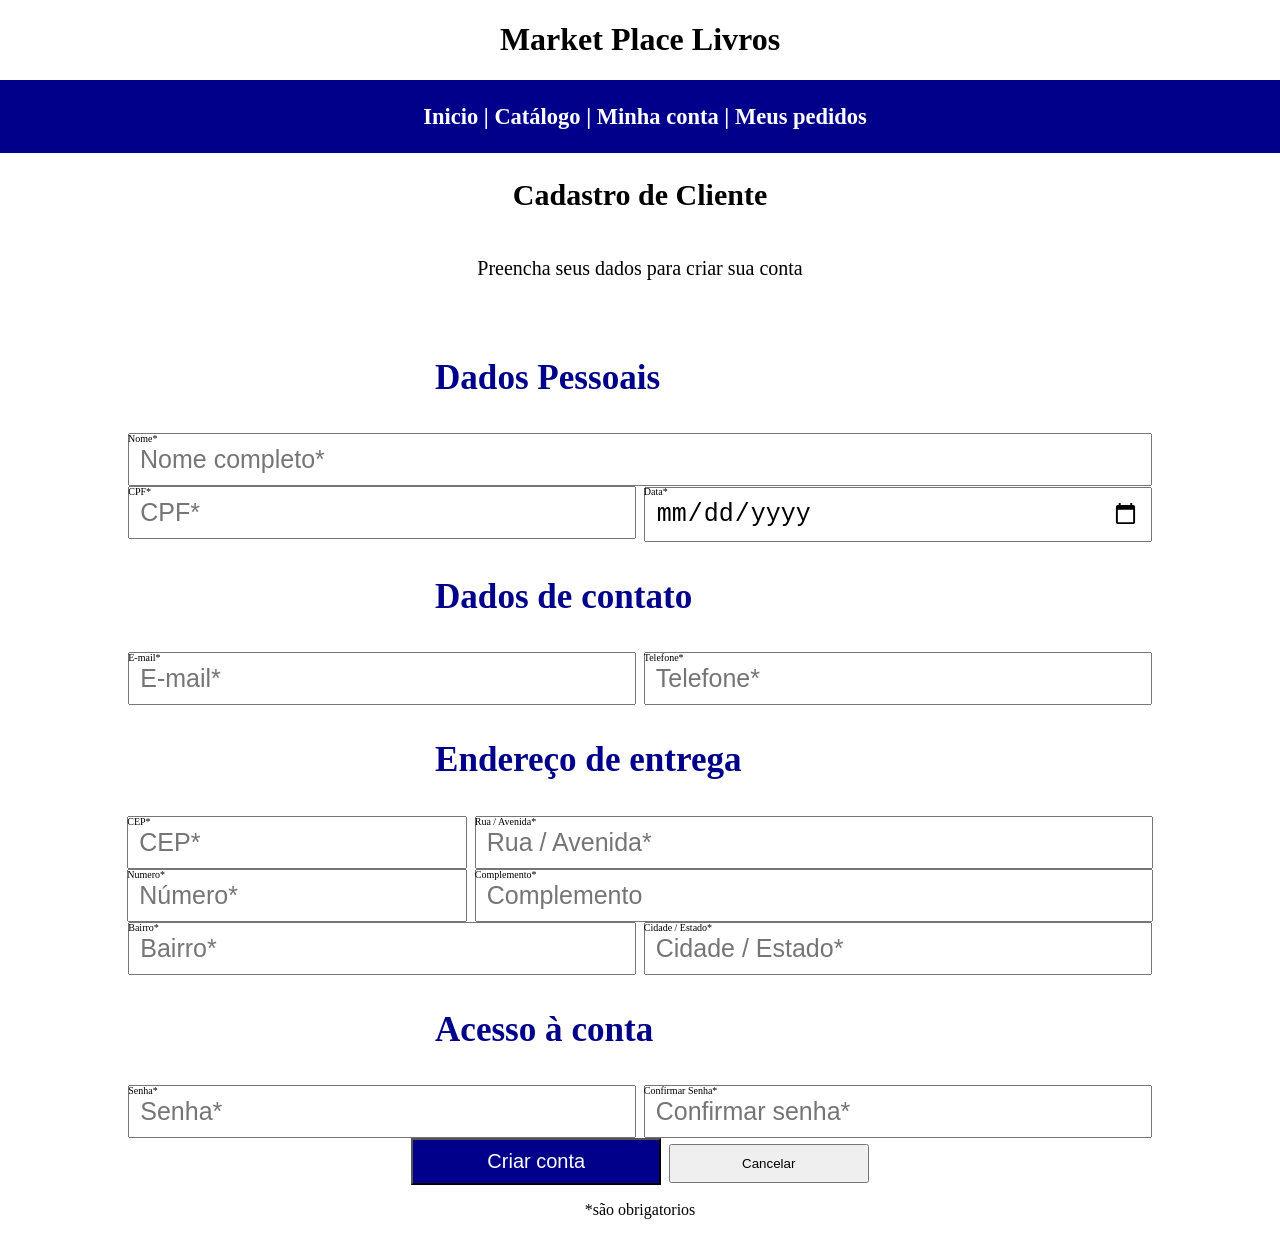
==== Cadastro/IndexCadastro.html @ 98dd460d "Cadastro Pagina cadastro adicionada" ====
<!DOCTYPE html>
<html lang="en">
<head>
    <link rel="stylesheet" href="StyleCadastro.css">
    <meta charset="UTF-8">
    <meta name="viewport" content="width=device-width, initial-scale=1.0">
    <title>Cadastro Cliente</title>
</head>
<body>
    <main>
            <h1>Market Place Livros</h1>
        <header>
            <h2><a href="" >Inicio</a> | <a href="">Catálogo</a> | <a href="">Minha conta</a> | <a href="">Meus pedidos</a></h2>
        </header>
    
        
        <section id="titulo">

            <h1>Cadastro de Cliente</h1>
            <p>Preencha seus dados para criar sua conta</p> <br>
            
        </section>

        <form action="adoroquejo.com@gmail.com" method="post">
            <section id="pessoais">
                <h3>Dados Pessoais</h3>
                <label for="nome">Nome*</label>
                <input placeholder="Nome completo*" type="text" id="nome" name="nome" required><br>

                <label for="CPF">CPF*</label>
                <input placeholder="CPF*" type="number" id="CPF" name="CPF" required>

                <label for="data">Data*</label>
                <input placeholder="Data de nascimento*" type="date" id="data" name="data" required>

            </section>
        
            <section id="contato">
                <h3>Dados de contato</h3>
                <label for="email">E-mail*</label>
                <input placeholder="E-mail*" type="email" id="email" name="email" required>

                <label for="telefone">Telefone*</label>
                <input placeholder="Telefone*" type="number" id="telefone" name="telefone" required><br>

            </section>
            <section id="logradouro">
                <h3>Endereço de entrega</h3>

                <label for="CEP">CEP*</label>
                <input placeholder="CEP*" type="number" id="CEP" name="CEP" required>

                <label for="endereco">Rua / Avenida*</label>
                <input placeholder="Rua / Avenida*" type="text" id="endereco" name="endereco" required><br>

                <label for="numero">Numero*</label>
                <input placeholder="Número*" type="number" id="numero" name="numero" required>

                <label for="complemento">Complemento*</label>
                <input placeholder="Complemento" type="text" id="complemento" name="complemento"><br>

                <label for="bairro">Bairro*</label>
                <input placeholder="Bairro*" type="text" id="bairro" name="bairro" required>

                <label for="cidade">Cidade / Estado*</label>
                <input placeholder="Cidade / Estado*" type="text" id="cidade" name="cidade" required>

            </section>
            <section id="seguranca">
                <h3>Acesso à conta</h3>

                <label for="senha">Senha*</label>
                <input placeholder="Senha*" type="password" id="senha" name="senha" required>

                <label for="senhaConfirma">Confirmar Senha*</label>
                <input placeholder="Confirmar senha*" type="password" id="senhaConfirma" name="senhaConfirma" required>

            </section>

            <button class="jeff" type="submit">Criar conta</button>
            <button type="reset">Cancelar</button>
            
        </form>
            <p>*são obrigatorios</p>
    </main>
</body>
</html>
---- Cadastro/StyleCadastro.css ----
body {
    margin: 0;
    padding: 0;
}

h1 {
    display: flex;
    flex-direction: column;
    align-items: center;
}

a {
    color: white;
    text-decoration: none;
}
a:hover {
    color: rgb(245, 202, 123);
}

header {
    background-color: darkblue;
    font-size: 15px;
    text-align: center;
    margin:0;
    padding:5px;
    width:100%;
    color: white;
}

#titulo {
    display: flex;
    align-items: center;
    flex-direction: column;
    font-size: 20px;
}

label {
    font-size: 10px;
    position: absolute;
}

form {
    text-align: center;
    font-size: 30px;
}

h3 {
    padding-left: 435px;
    text-align: justify;
    color: darkblue;
}

/*faz o input ficar gordo e bonito*/
input {
    font-size: 25px;
    padding: 10px;
}

#nome {
    width: 1000px;
}

#CPF {
    width: 484px;
}

#data {
    width: 484px;
}

#email {
    width: 484px;
}

#telefone {
    width: 484px;
}

#endereco {
    width:654px;
}

#complemento {
    width:654px;
}

#cidade {
    width: 484px;
}

#bairro {
    width: 484px;
}

#senha {
    width: 484px;
}

#senhaConfirma {
    width: 484px;
}


button {
    padding: 10px;
    width: 200px;
    text-align: center;
}
/*jeff é o nome do botão de cadastro, alguem tem que mandar as informações anotadas pra gente, o jeff faz isso*/
.jeff {
    background-color: darkblue;
    color: white;
    width: 250px;
    font-size: 20px;
}

p {
    text-align: center;
}
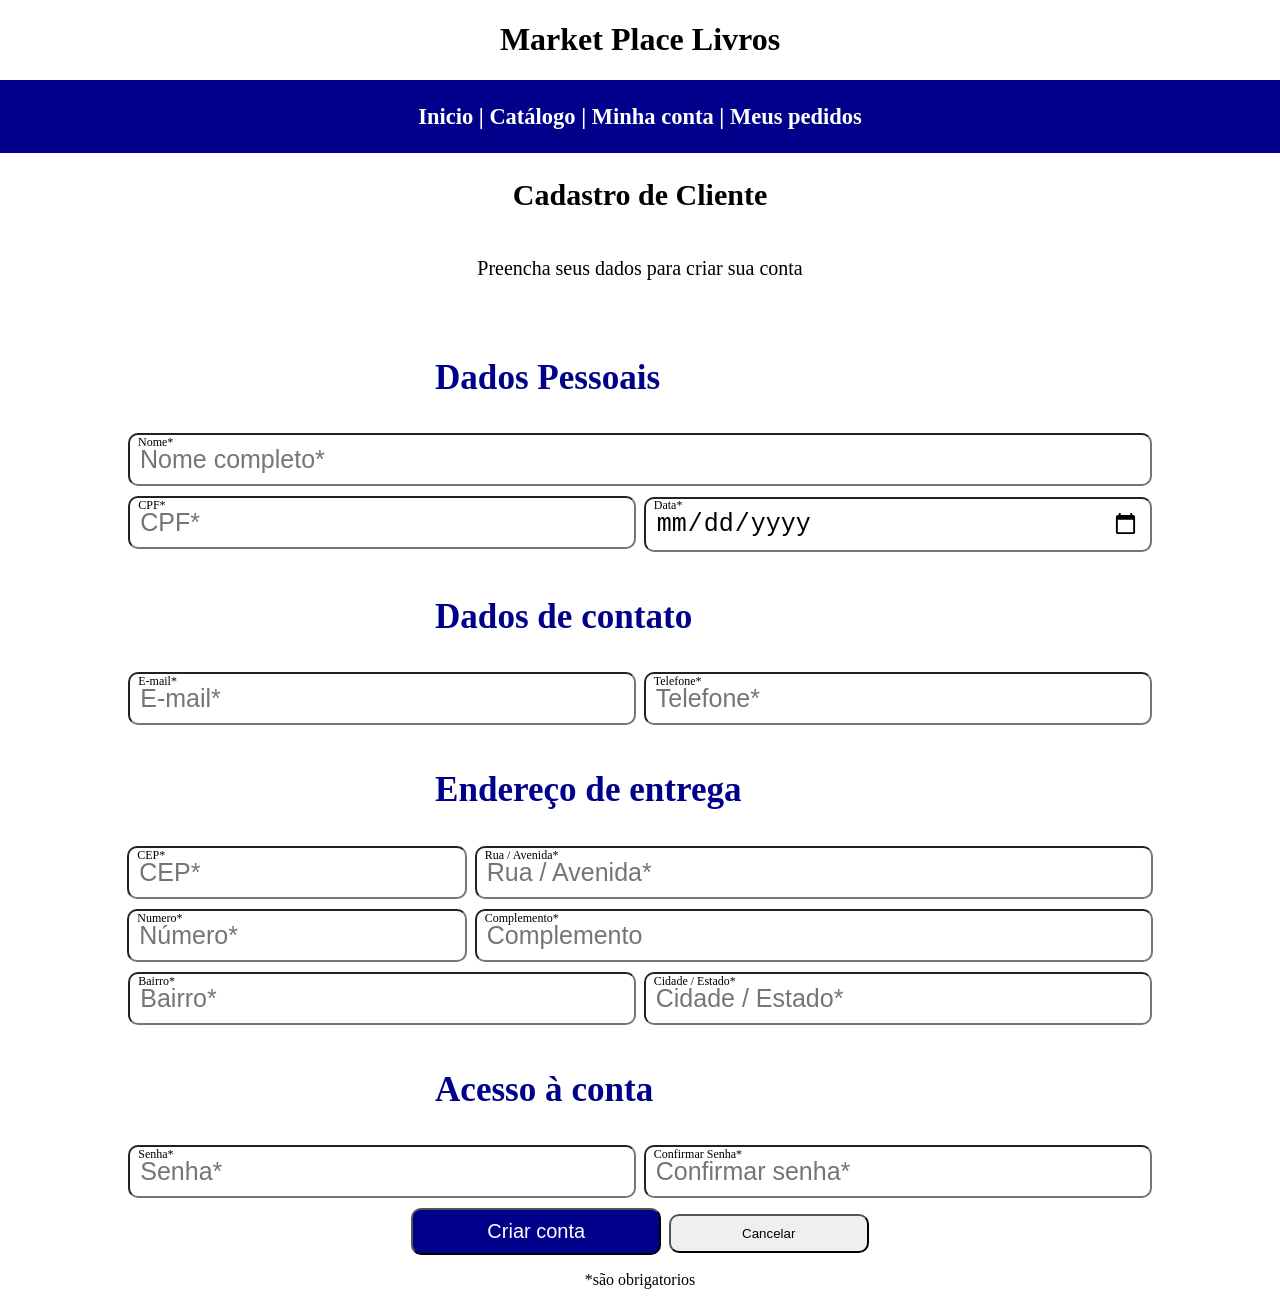
==== commit e06ac4f6: "Conectado as duas paginas A do raphael e a minha" ====
--- a/Cadastro/IndexCadastro.html
+++ b/Cadastro/IndexCadastro.html
@@ -8,9 +8,9 @@
 </head>
 <body>
     <main>
-            <h1>Market Place Livros</h1>
+            <h1 id="girar">Market Place Livros</h1>
         <header>
-            <h2><a href="" >Inicio</a> | <a href="">Catálogo</a> | <a href="">Minha conta</a> | <a href="">Meus pedidos</a></h2>
+            <h2><a href="../Menu principal/IndexMenu.html" >Inicio</a> | <a href="">Catálogo</a> | <a href="">Minha conta</a> | <a href="">Meus pedidos</a></h2>
         </header>
     
         
--- a/Cadastro/StyleCadastro.css
+++ b/Cadastro/StyleCadastro.css
@@ -8,7 +8,7 @@
     flex-direction: column;
     align-items: center;
 }
-
+/*Barra de pesquisas*/
 a {
     color: white;
     text-decoration: none;
@@ -17,13 +17,14 @@
     color: rgb(245, 202, 123);
 }
 
+
 header {
     background-color: darkblue;
     font-size: 15px;
     text-align: center;
     margin:0;
     padding:5px;
-    width:100%;
+    width:auto;
     color: white;
 }
 
@@ -33,17 +34,19 @@
     flex-direction: column;
     font-size: 20px;
 }
-
+/*texto minuscolo em cima do input*/
 label {
-    font-size: 10px;
+    font-size: 12px;
     position: absolute;
+    padding-left: 10px;
+    padding-top: 2px;
 }
 
 form {
     text-align: center;
     font-size: 30px;
 }
-
+/*titulos de cada parte do form*/
 h3 {
     padding-left: 435px;
     text-align: justify;
@@ -54,7 +57,11 @@
 input {
     font-size: 25px;
     padding: 10px;
+    border-radius: 10px;
+    margin-bottom: 10px;
 }
+
+/* cada input tem seu tamnho diferente*/
 
 #nome {
     width: 1000px;
@@ -105,6 +112,7 @@
     padding: 10px;
     width: 200px;
     text-align: center;
+    border-radius: 10px;
 }
 /*jeff é o nome do botão de cadastro, alguem tem que mandar as informações anotadas pra gente, o jeff faz isso*/
 .jeff {
@@ -113,7 +121,7 @@
     width: 250px;
     font-size: 20px;
 }
-
+/*texto no fundo da pagina*/
 p {
     text-align: center;
 }
